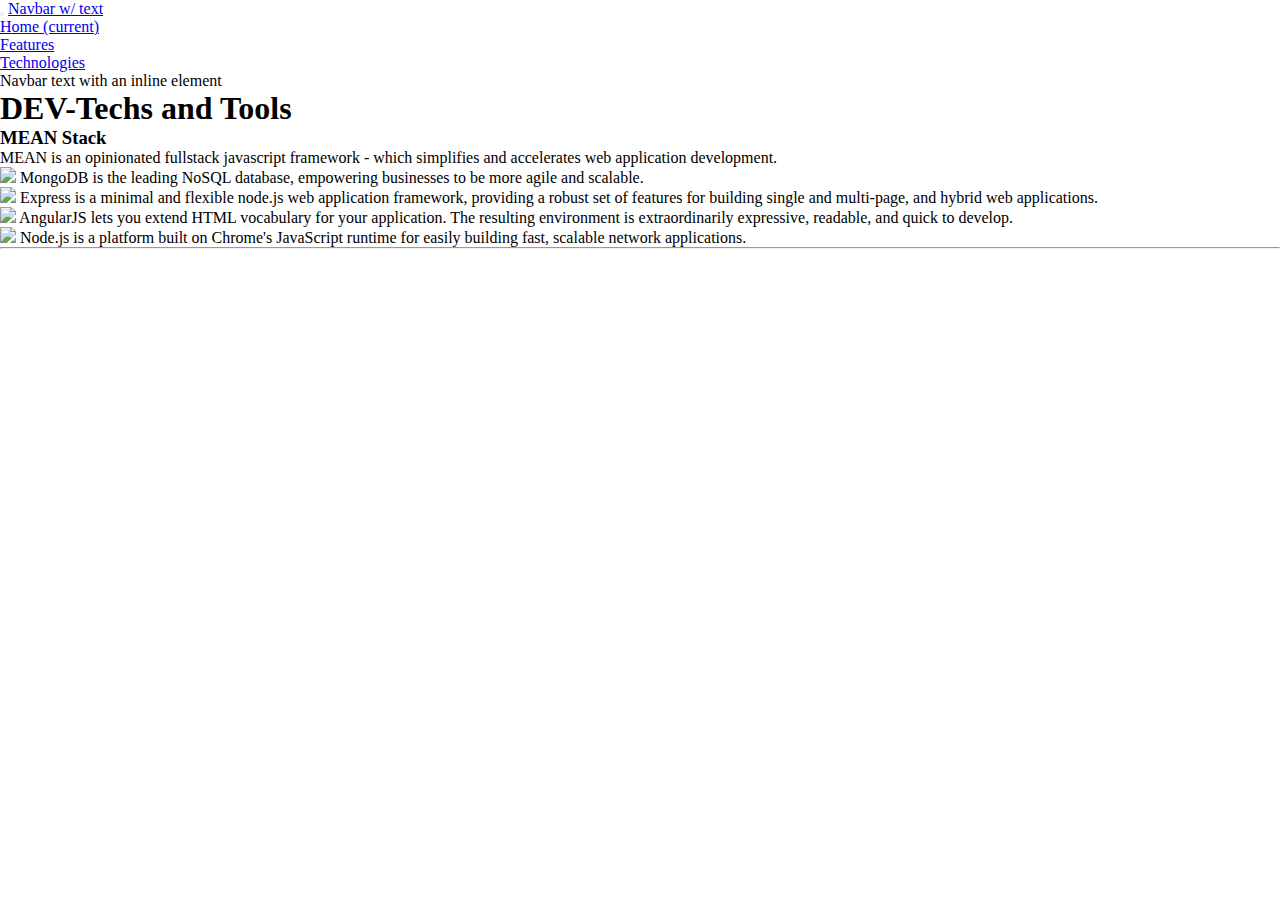
==== tech-and-tools.html @ b047c2d7 "Added 'technologies' page" ====
<!DOCTYPE html>
<html lang="en">

<head>
  <!-- Required meta tags -->
  <meta charset="utf-8">
  <meta name="viewport" content="width=device-width, initial-scale=1, shrink-to-fit=no">
  <title>MULTICORA</title>
  <link rel="stylesheet" href="https://fonts.googleapis.com/icon?family=Material+Icons">
  <!-- Bootstrap CSS -->
  <link rel="stylesheet" href="https://maxcdn.bootstrapcdn.com/bootstrap/4.0.0-alpha.6/css/bootstrap.min.css" integrity="sha384-rwoIResjU2yc3z8GV/NPeZWAv56rSmLldC3R/AZzGRnGxQQKnKkoFVhFQhNUwEyJ" crossorigin="anonymous">
  <link rel="stylesheet" href="css/styles.css">
</head>
<body>

<!-- NAVIGATION BAR -->
<nav class="navbar navbar-toggleable-md navbar-light bg-faded">
  <button class="navbar-toggler navbar-toggler-right" type="button" data-toggle="collapse" data-target="#navbarText" aria-controls="navbarText" aria-expanded="false" aria-label="Toggle navigation">
    <span class="navbar-toggler-icon"></span>
  </button>
  <a class="navbar-brand" href="index.html">Navbar w/ text</a>
  <div class="collapse navbar-collapse" id="navbarText">
    <ul class="navbar-nav mr-auto">
      <li class="nav-item">
        <a class="nav-link" href="index.html">Home <span class="sr-only">(current)</span></a>
      </li>
      <li class="nav-item">
        <a class="nav-link" href="#">Features</a>
      </li>
      <li class="nav-item">
        <a class="nav-link active" href="tech-and-tools.html">Technologies</a>
      </li>
    </ul>
    <span class="navbar-text">
      Navbar text with an inline element
    </span>
  </div>
</nav><!-- END OF NAVIGATION BAR -->


<!-- TECHNOLOGIES -->
  <div class="container">
    <h1 class="text-center">DEV-Techs and Tools</h1>
    <h3>MEAN Stack</h3>
    <p>MEAN is an opinionated fullstack javascript framework - which simplifies and accelerates web application development.</p>
    <div class="row">
      <div class="col-sm-6 col-md-6 col-lg-3"><img class="img-fluid d-block mx-auto" src="https://placehold.it/250x80"> MongoDB is the leading NoSQL database, empowering businesses to be more agile and scalable.</div>
      <div class="col-sm-6 col-md-6 col-lg-3"><img class="img-fluid d-block mx-auto" src="https://placehold.it/250x80"> Express is a minimal and flexible node.js web application framework, providing a robust set of features for building single and multi-page, and hybrid web applications.</div>
      <div class="col-sm-6 col-md-6 col-lg-3"><img class="img-fluid d-block mx-auto" src="https://placehold.it/250x80"> AngularJS lets you extend HTML vocabulary for your application. The resulting environment is extraordinarily expressive, readable, and quick to develop.</div>
      <div class="col-sm-6 col-md-6 col-lg-3"><img class="img-fluid d-block mx-auto" src="https://placehold.it/250x80"> Node.js is a platform built on Chrome's JavaScript runtime for easily building fast, scalable network applications.</div>
    </div>
  </div><!-- END OF TECHNOLOGIES -->
  <hr>

  <!-- jQuery first, then Tether, then Bootstrap JS. -->
  <script src="https://code.jquery.com/jquery-3.1.1.slim.min.js" integrity="sha384-A7FZj7v+d/sdmMqp/nOQwliLvUsJfDHW+k9Omg/a/EheAdgtzNs3hpfag6Ed950n" crossorigin="anonymous"></script>
  <script src="https://cdnjs.cloudflare.com/ajax/libs/tether/1.4.0/js/tether.min.js" integrity="sha384-DztdAPBWPRXSA/3eYEEUWrWCy7G5KFbe8fFjk5JAIxUYHKkDx6Qin1DkWx51bBrb" crossorigin="anonymous"></script>
  <script src="https://maxcdn.bootstrapcdn.com/bootstrap/4.0.0-alpha.6/js/bootstrap.min.js" integrity="sha384-vBWWzlZJ8ea9aCX4pEW3rVHjgjt7zpkNpZk+02D9phzyeVkE+jo0ieGizqPLForn" crossorigin="anonymous"></script>
</body>

</html>
---- css/styles.css ----
* {
    box-sizing: border-box;
    margin: 0;
    padding: 0;
}


/*body {
  color: #fafafa;
}	*/


.jumbotron {
	height: 100vh;
	text-align: center;
}


/*#grad1 {
  text-align:center;
  margin:auto;
  color:#f3f3f3;
  font-size:30px;
  font-weight:550;
  padding-top:105px;
  height: 300px;
  width: 300px;
  background: linear-gradient(
	141deg,
	#0fb8ad 0%,
	#1fc8db 51%,
	#2cb5e8 75%
  );
}*/
/*
header {
    height: 100vw;
    width: 100%;
    text-align: center;
    margin: 0;
    padding-top: 10px;
    position: ;
    background: linear-gradient(270deg, #18f0b8, #18a2f0, #db5640);
    background-size: 600% 600%;
    animation: Gradient 240s linear infinite;
}

header.container {
    margin: 0;
}

header > #menubtn {
    position: fixed;
    float: left;
    margin: 16px 24px;
    color: white;
    /* This is border-guide for easier markup */
    /*border: 2px solid red;*/
}

header > #menubtn a:hover {
    color: white;
}

header > #menubtn a:visited {
    color: white;
}

header > #menubtn a:link {
    color: white;
}

header > #menubtn a:link {
    color: white;
}

header > #menubtn a:active {
    color: white;
}

header > #logo {
    width: auto;
    height: 100px;
    margin: 15px auto 0px auto;
    /* This is border-guide for easier markup */
    /*border: 2px solid red;*/
}

header > #mctext {
    font-weight: 300;
    font-size: 4em;
    /* This is border-guide for easier markup */
    /*border: 2px solid red;*/
}

header > #moto {
    font-weight: 200;
    /* This is border-guide for easier markup */
    /*border: 2px solid red;*/
}
*/
footer {}

@keyframes Gradient {
    0% {
        background-position: 0% 50%
    }
    50% {
        background-position: 100% 50%
    }
    100% {
        background-position: 0% 50%
    }
}
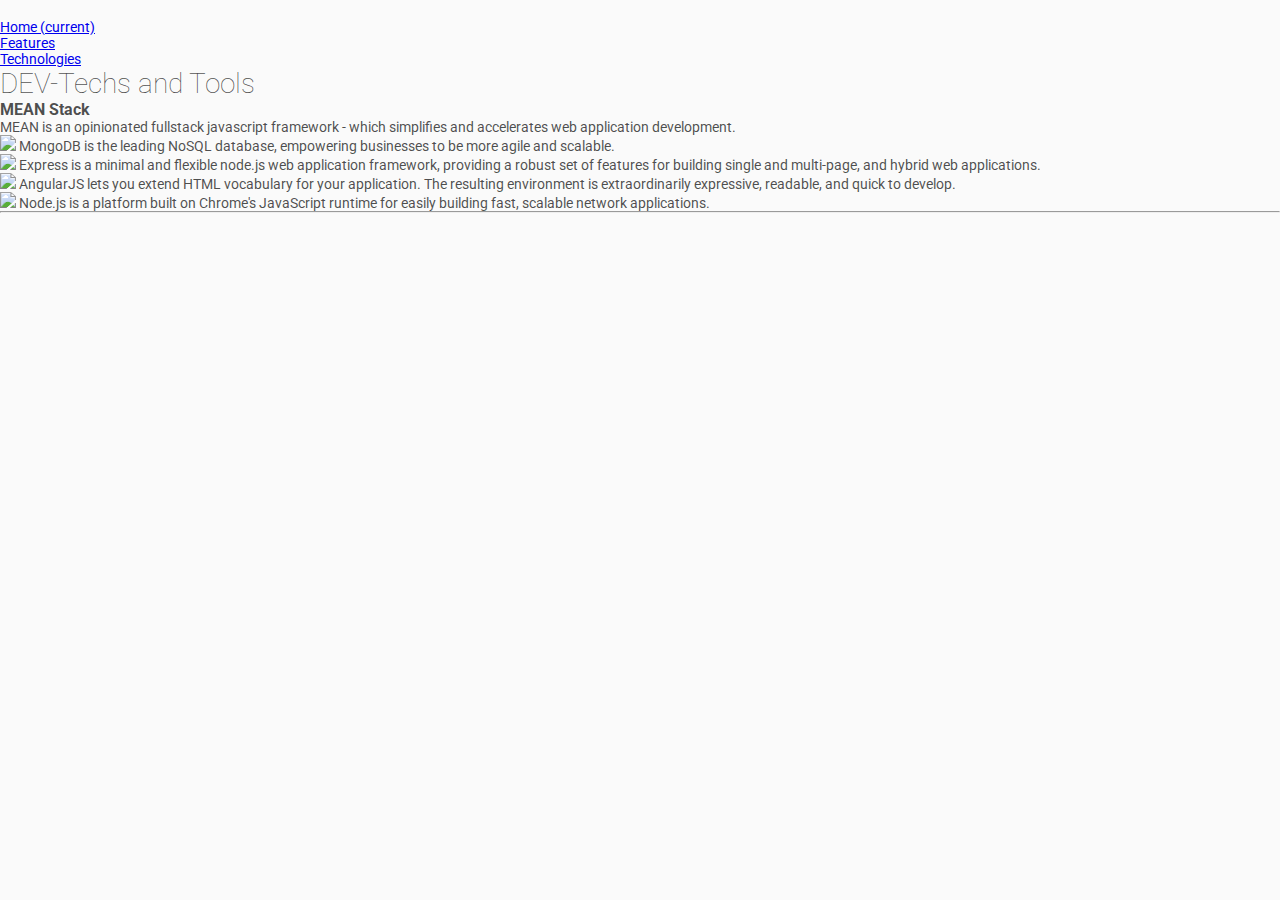
==== commit 88e56db2: "Changed colors on the home screen. Changed swipe-up picture and animation. Added scroll-down image t" ====
--- a/tech-and-tools.html
+++ b/tech-and-tools.html
@@ -9,18 +9,18 @@
   <link rel="stylesheet" href="https://fonts.googleapis.com/icon?family=Material+Icons">
   <!-- Bootstrap CSS -->
   <link rel="stylesheet" href="https://maxcdn.bootstrapcdn.com/bootstrap/4.0.0-alpha.6/css/bootstrap.min.css" integrity="sha384-rwoIResjU2yc3z8GV/NPeZWAv56rSmLldC3R/AZzGRnGxQQKnKkoFVhFQhNUwEyJ" crossorigin="anonymous">
+  <link href="https://fonts.googleapis.com/css?family=Roboto:100,400" rel="stylesheet">
   <link rel="stylesheet" href="css/styles.css">
 </head>
 <body>
 
 <!-- NAVIGATION BAR -->
-<nav class="navbar navbar-toggleable-md navbar-light bg-faded">
+<nav class="navbar navbar-toggleable-sm-up navbar-light bg-faded">
   <button class="navbar-toggler navbar-toggler-right" type="button" data-toggle="collapse" data-target="#navbarText" aria-controls="navbarText" aria-expanded="false" aria-label="Toggle navigation">
     <span class="navbar-toggler-icon"></span>
   </button>
-  <a class="navbar-brand" href="index.html">Navbar w/ text</a>
   <div class="collapse navbar-collapse" id="navbarText">
-    <ul class="navbar-nav mr-auto">
+    <ul class="navbar-nav mr-auto text-center">
       <li class="nav-item">
         <a class="nav-link" href="index.html">Home <span class="sr-only">(current)</span></a>
       </li>
@@ -31,11 +31,9 @@
         <a class="nav-link active" href="tech-and-tools.html">Technologies</a>
       </li>
     </ul>
-    <span class="navbar-text">
-      Navbar text with an inline element
-    </span>
   </div>
-</nav><!-- END OF NAVIGATION BAR -->
+</nav>
+<!-- END OF NAVIGATION BAR -->
 
 
 <!-- TECHNOLOGIES -->
--- a/css/styles.css
+++ b/css/styles.css
@@ -2,18 +2,72 @@
     box-sizing: border-box;
     margin: 0;
     padding: 0;
-}
-
-
-/*body {
-  color: #fafafa;
-}	*/
+    font-family: 'Roboto', sans-serif;
+}
+
+
+body {
+  background: #fafafa;
+  color: rgba(0,0,0,.7);
+}	
+
+html {
+  font-size: 14px;
+}
 
 
 .jumbotron {
 	height: 100vh;
 	text-align: center;
-}
+    background: linear-gradient(270deg, #98ffe3, #ffe5af, #ffa8a2, #e1bdff, #a3d4ff, #b1ffa7, #7a91db);
+    background-size: 600% 600%;
+    animation: Gradient 200s linear infinite;
+    text-shadow: 2px 2px 10px rgba(0,0,0,.3);
+}
+
+h1 {
+    font-weight: 100;
+}
+
+#logo {
+    margin-bottom: 25px;
+    font-weight: 400;
+    opacity: .6;
+    shadow: 2px 2px 10px rgba(0,0,0,.5);
+    -webkit-filter: drop-shadow(3px 3px 3px #222);
+    filter: drop-shadow(3px 3px 3px #222);
+}
+#logotype {
+    font-size: 6rem;
+}
+ .navbar {
+    background: transparent;
+    padding-top: 0;
+    padding-bottom: 0;
+ }
+
+ button.navbar-toggler {
+    margin-top: 16px;
+    border: 0;
+ }
+
+#swipe-up {
+    background: url("images/swipe-up.svg");
+    height: 46px;
+    margin-top: 30vh;
+    opacity: .5;
+    animation: swipe-up 1s infinite alternate;
+}
+
+@keyframes swipe-up {
+    0% {
+        margin-top: 30vh;
+        opacity: .5;
+    }
+    100%{
+        margin-top: 32vh;
+        opacity: 0;
+    }
 
 
 /*#grad1 {
@@ -112,3 +166,35 @@
         background-position: 0% 50%
     }
 }
+
+/*Extra small devices*/
+@media screen and (max-width: 699px) and (min-width: 320px) {
+    h1#logotype{
+        font-size: 3.5rem;
+    }
+    #logo {
+    height: 120px;
+    margin-top: 30px;
+    margin-bottom: 40px;
+}
+}
+}
+/*Small devices (landscape phones, 576px and up)*/
+@media screen and (min-width: 576px) {
+  
+}
+
+// Medium devices (tablets, 768px and up)
+@media (min-width: 768px) { h1 {
+    font-size: 6rem;
+} }
+
+// Large devices (desktops, 992px and up)
+@media (min-width: 992px) { h1 {
+    font-size: 6rem;
+} }
+
+// Extra large devices (large desktops, 1200px and up)
+@media (min-width: 1200px) { h1 {
+    font-size: 6rem;
+} }
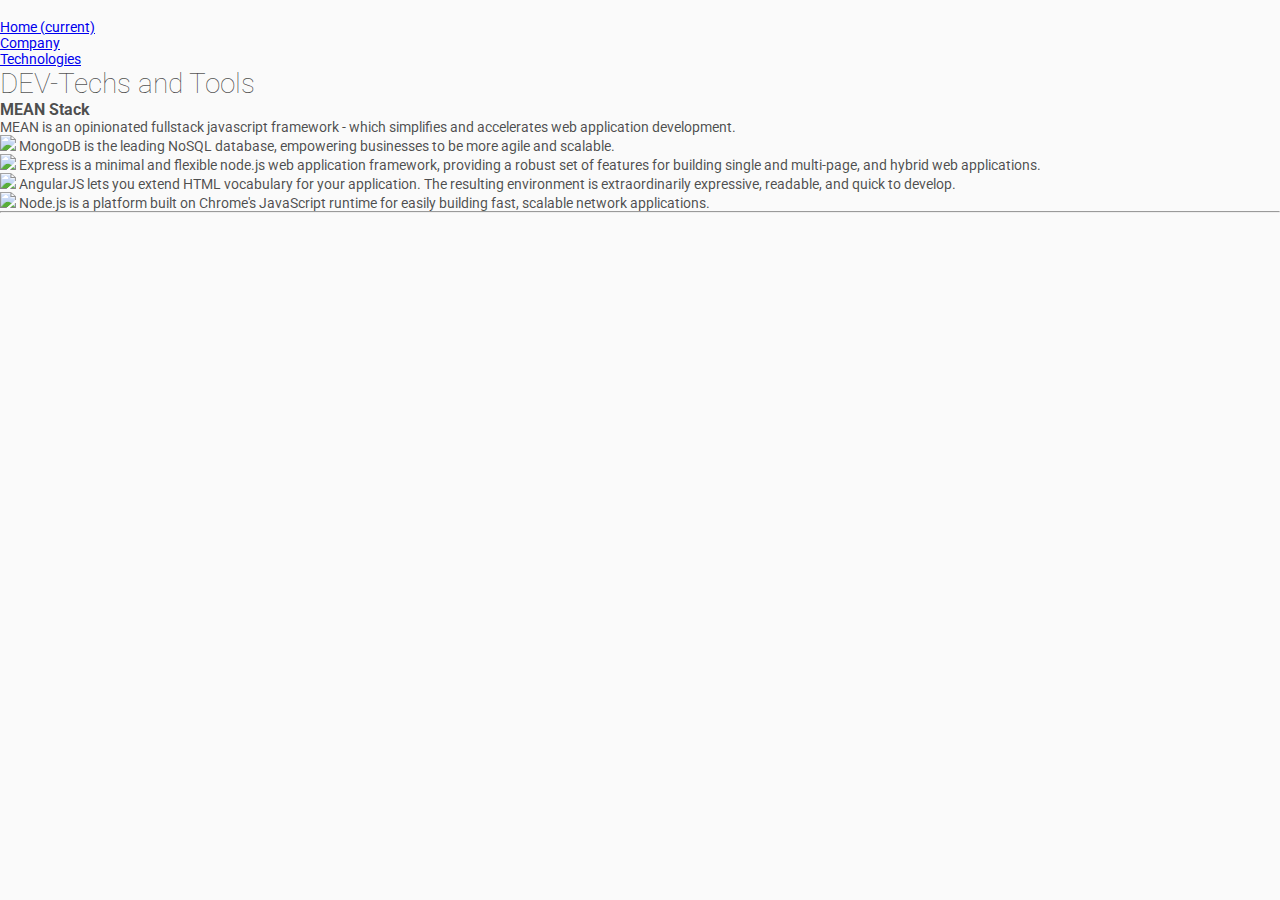
==== commit a039ef87: "Fixed animation bug, fixed in total 30 html and css validation problems" ====
--- a/tech-and-tools.html
+++ b/tech-and-tools.html
@@ -25,7 +25,7 @@
         <a class="nav-link" href="index.html">Home <span class="sr-only">(current)</span></a>
       </li>
       <li class="nav-item">
-        <a class="nav-link" href="#">Features</a>
+        <a class="nav-link" href="company.html">Company</a>
       </li>
       <li class="nav-item">
         <a class="nav-link active" href="tech-and-tools.html">Technologies</a>
--- a/css/styles.css
+++ b/css/styles.css
@@ -1,200 +1,96 @@
-* {
-    box-sizing: border-box;
-    margin: 0;
-    padding: 0;
-    font-family: 'Roboto', sans-serif;
-}
-
-
-body {
-  background: #fafafa;
-  color: rgba(0,0,0,.7);
-}	
-
-html {
-  font-size: 14px;
-}
-
-
-.jumbotron {
-	height: 100vh;
-	text-align: center;
-    background: linear-gradient(270deg, #98ffe3, #ffe5af, #ffa8a2, #e1bdff, #a3d4ff, #b1ffa7, #7a91db);
-    background-size: 600% 600%;
-    animation: Gradient 200s linear infinite;
-    text-shadow: 2px 2px 10px rgba(0,0,0,.3);
-}
-
-h1 {
-    font-weight: 100;
-}
-
-#logo {
-    margin-bottom: 25px;
-    font-weight: 400;
-    opacity: .6;
-    shadow: 2px 2px 10px rgba(0,0,0,.5);
-    -webkit-filter: drop-shadow(3px 3px 3px #222);
-    filter: drop-shadow(3px 3px 3px #222);
-}
-#logotype {
-    font-size: 6rem;
-}
- .navbar {
-    background: transparent;
-    padding-top: 0;
-    padding-bottom: 0;
- }
-
- button.navbar-toggler {
-    margin-top: 16px;
-    border: 0;
- }
-
-#swipe-up {
-    background: url("images/swipe-up.svg");
-    height: 46px;
-    margin-top: 30vh;
-    opacity: .5;
-    animation: swipe-up 1s infinite alternate;
-}
-
-@keyframes swipe-up {
-    0% {
+    * {
+        box-sizing: border-box;
+        margin: 0;
+        padding: 0;
+        font-family: 'Roboto', sans-serif;
+    }
+    
+    body {
+        background: #fafafa;
+        color: rgba(0, 0, 0, .7);
+    }
+    
+    html {
+        font-size: 14px;
+    }
+    
+    .jumbotron {
+        height: 100vh;
+        text-align: center;
+        background: linear-gradient(270deg, #98ffe3, #ffe5af, #ffa8a2, #e1bdff, #a3d4ff, #b1ffa7, #7a91db);
+        background-size: 600% 600%;
+        animation: Gradient 200s linear infinite;
+        text-shadow: 2px 2px 10px rgba(0, 0, 0, .3);
+    }
+    
+    h1 {
+        font-weight: 100;
+    }
+    
+    .logo {
+        max-width: 400px;
+        margin-bottom: 25px;
+        -webkit-filter: drop-shadow(2px 2px 7px #7d7d7d);
+        filter: drop-shadow(2px 2px 7px #7d7d7d);
+    }
+    
+    #logotype {
+        font-size: 6rem;
+    }
+    
+    .navbar {
+        background: transparent;
+        padding-top: 0;
+        padding-bottom: 0;
+    }
+    
+    button.navbar-toggler {
+        margin-top: 16px;
+        border: 0;
+    }
+    
+    #scroll-down {
+        background: url("../images/scroll-down.svg") no-repeat center bottom;
+        height: 46px;
         margin-top: 30vh;
         opacity: .5;
+        /*animation: swipe-up 1s infinite alternate;*/
     }
-    100%{
-        margin-top: 32vh;
-        opacity: 0;
+    
+    @keyframes swipe-up {
+        0% {
+            margin-top: 20vh;
+            opacity: .3;
+        }
+        100% {
+            margin-top: 23vh;
+            opacity: 0;
+        }
     }
-
-
-/*#grad1 {
-  text-align:center;
-  margin:auto;
-  color:#f3f3f3;
-  font-size:30px;
-  font-weight:550;
-  padding-top:105px;
-  height: 300px;
-  width: 300px;
-  background: linear-gradient(
-	141deg,
-	#0fb8ad 0%,
-	#1fc8db 51%,
-	#2cb5e8 75%
-  );
-}*/
-/*
-header {
-    height: 100vw;
-    width: 100%;
-    text-align: center;
-    margin: 0;
-    padding-top: 10px;
-    position: ;
-    background: linear-gradient(270deg, #18f0b8, #18a2f0, #db5640);
-    background-size: 600% 600%;
-    animation: Gradient 240s linear infinite;
-}
-
-header.container {
-    margin: 0;
-}
-
-header > #menubtn {
-    position: fixed;
-    float: left;
-    margin: 16px 24px;
-    color: white;
-    /* This is border-guide for easier markup */
-    /*border: 2px solid red;*/
-}
-
-header > #menubtn a:hover {
-    color: white;
-}
-
-header > #menubtn a:visited {
-    color: white;
-}
-
-header > #menubtn a:link {
-    color: white;
-}
-
-header > #menubtn a:link {
-    color: white;
-}
-
-header > #menubtn a:active {
-    color: white;
-}
-
-header > #logo {
-    width: auto;
-    height: 100px;
-    margin: 15px auto 0px auto;
-    /* This is border-guide for easier markup */
-    /*border: 2px solid red;*/
-}
-
-header > #mctext {
-    font-weight: 300;
-    font-size: 4em;
-    /* This is border-guide for easier markup */
-    /*border: 2px solid red;*/
-}
-
-header > #moto {
-    font-weight: 200;
-    /* This is border-guide for easier markup */
-    /*border: 2px solid red;*/
-}
-*/
-footer {}
-
-@keyframes Gradient {
-    0% {
-        background-position: 0% 50%
+    
+    @keyframes Gradient {
+        0% {
+            background-position: 0% 50%;
+        }
+        50% {
+            background-position: 100% 50%;
+        }
+        100% {
+            background-position: 0% 50%;
+        }
     }
-    50% {
-        background-position: 100% 50%
+    /*Extra small devices*/
+    
+    @media screen and (max-width: 699px) and (min-width: 320px) {
+        h1#logotype {
+            font-size: 3.5rem;
+        }
+        #logo {
+            height: 120px;
+            margin-top: 30px;
+            margin-bottom: 40px;
+        }
     }
-    100% {
-        background-position: 0% 50%
-    }
-}
-
-/*Extra small devices*/
-@media screen and (max-width: 699px) and (min-width: 320px) {
-    h1#logotype{
-        font-size: 3.5rem;
-    }
-    #logo {
-    height: 120px;
-    margin-top: 30px;
-    margin-bottom: 40px;
-}
-}
-}
-/*Small devices (landscape phones, 576px and up)*/
-@media screen and (min-width: 576px) {
-  
-}
-
-// Medium devices (tablets, 768px and up)
-@media (min-width: 768px) { h1 {
-    font-size: 6rem;
-} }
-
-// Large devices (desktops, 992px and up)
-@media (min-width: 992px) { h1 {
-    font-size: 6rem;
-} }
-
-// Extra large devices (large desktops, 1200px and up)
-@media (min-width: 1200px) { h1 {
-    font-size: 6rem;
-} }
+    /*Small devices (landscape phones, 576px and up)*/
+    
+    @media screen and (min-width: 576px) {}
